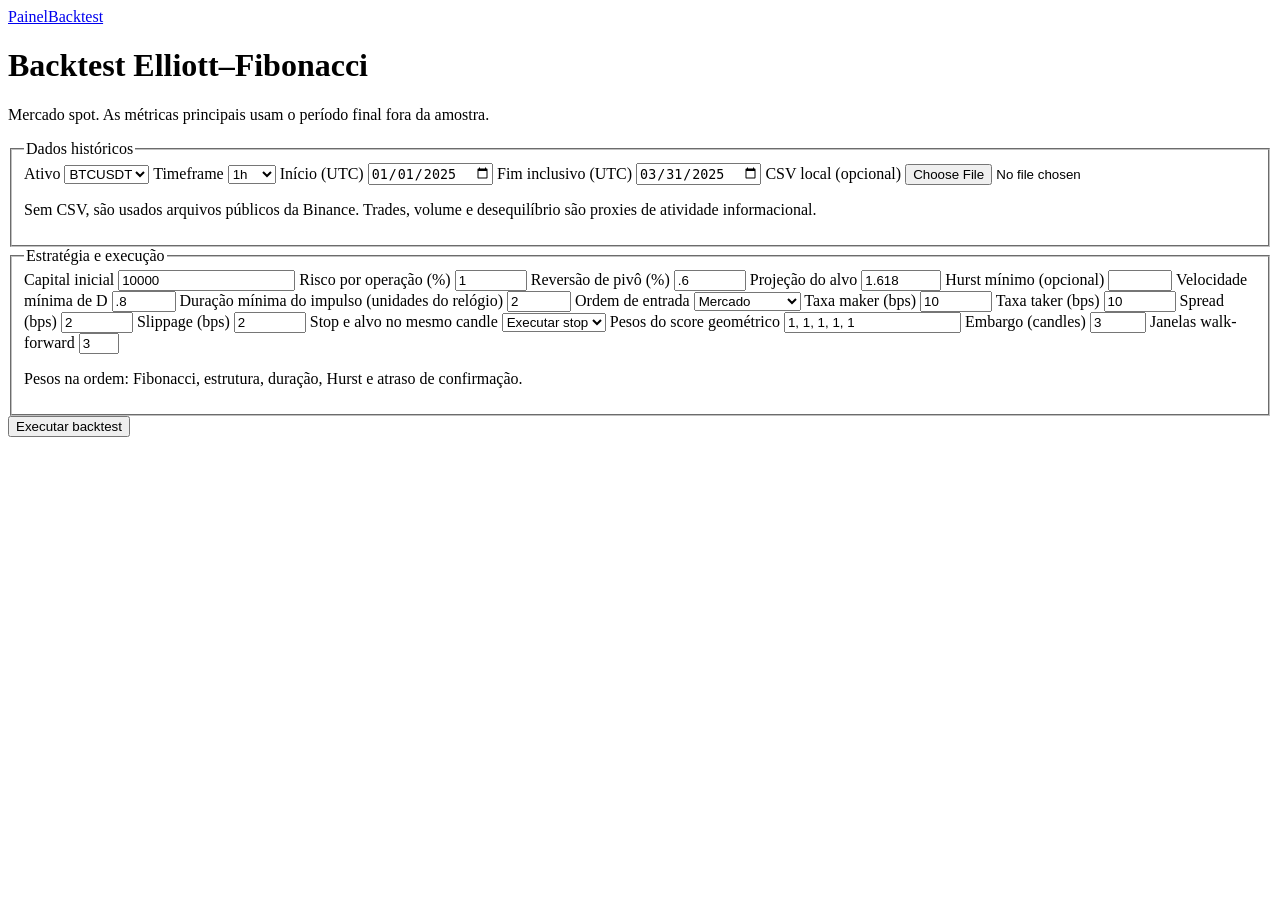
==== backtest/web/index.html @ 669125a1 "Add causal spot backtesting and scientific comparison" ====
<!doctype html>
<html lang="pt-BR">
<head>
  <meta charset="utf-8">
  <meta name="viewport" content="width=device-width, initial-scale=1">
  <title>Backtest | Elliott–Fibonacci</title>
  <link rel="stylesheet" href="/backtest/style.css">
  <script defer src="/backtest/plotly.js"></script>
  <script defer src="/backtest/ui.js"></script>
</head>
<body>
  <nav aria-label="Navegação principal"><a href="/">Painel</a><a href="/backtest/" aria-current="page">Backtest</a></nav>
  <main>
    <h1>Backtest Elliott–Fibonacci</h1>
    <p>Mercado spot. As métricas principais usam o período final fora da amostra.</p>
    <form id="experiment">
      <fieldset>
        <legend>Dados históricos</legend>
        <label>Ativo <select name="symbol"><option>BTCUSDT</option><option>ETHUSDT</option><option>SOLUSDT</option></select></label>
        <label>Timeframe <select name="interval"><option>1m</option><option>5m</option><option>15m</option><option selected>1h</option><option>4h</option><option>1d</option></select></label>
        <label>Início (UTC) <input type="date" name="start" value="2025-01-01" required></label>
        <label>Fim inclusivo (UTC) <input type="date" name="end" value="2025-03-31" required></label>
        <label>CSV local (opcional) <input type="file" id="csv" accept=".csv,text/csv"></label>
        <p>Sem CSV, são usados arquivos públicos da Binance. Trades, volume e desequilíbrio são proxies de atividade informacional.</p>
      </fieldset>
      <fieldset>
        <legend>Estratégia e execução</legend>
        <label>Capital inicial <input name="capital" type="number" min="1" value="10000" required></label>
        <label>Risco por operação (%) <input name="risk" type="number" min=".01" max="20" step=".01" value="1" required></label>
        <label>Reversão de pivô (%) <input name="reversal" type="number" min=".01" max="50" step=".01" value=".6" required></label>
        <label>Projeção do alvo <input name="target_multiple" type="number" min=".1" max="10" step=".001" value="1.618" required></label>
        <label>Hurst mínimo (opcional) <input name="hurst_min" type="number" min="0" max="1" step=".01"></label>
        <label>Velocidade mínima de D <input name="speed_min" type="number" min=".35" max="3.5" step=".01" value=".8"></label>
        <label>Duração mínima do impulso (unidades do relógio) <input name="wave_duration_min" type="number" min="0" max="25" step=".1" value="2" required></label>
        <label>Ordem de entrada <select name="order_type"><option value="market">Mercado</option><option value="limit">Limite passiva</option></select></label>
        <label>Taxa maker (bps) <input name="maker_bps" type="number" min="0" max="500" step=".1" value="10" required></label>
        <label>Taxa taker (bps) <input name="fee_bps" type="number" min="0" max="500" step=".1" value="10" required></label>
        <label>Spread (bps) <input name="spread_bps" type="number" min="0" max="500" step=".1" value="2" required></label>
        <label>Slippage (bps) <input name="slippage_bps" type="number" min="0" max="500" step=".1" value="2" required></label>
        <label>Stop e alvo no mesmo candle <select name="ambiguity"><option value="stop">Executar stop</option><option value="target">Executar alvo</option></select></label>
        <label>Pesos do score geométrico <input name="score_weights" value="1, 1, 1, 1, 1" required></label>
        <label>Embargo (candles) <input name="embargo" type="number" min="0" max="100" value="3" required></label>
        <label>Janelas walk-forward <input name="walk_folds" type="number" min="1" max="6" value="3" required></label>
        <p>Pesos na ordem: Fibonacci, estrutura, duração, Hurst e atraso de confirmação.</p>
      </fieldset>
      <button id="run">Executar backtest</button> <button type="button" id="cancel" hidden>Cancelar</button>
    </form>
    <p id="status" role="status" aria-live="polite"></p>
    <section id="results" hidden>
      <h2>Comparação fora da amostra</h2>
      <p>A · fractal livre cronológico. B · fractal livre informacional. C · Elliott–Fibonacci cronológico. D · Elliott–Fibonacci informacional.</p>
      <p id="sample"></p>
      <button id="export">Exportar experimento em JSON</button>
      <label class="filter">Exibição <select id="mode"><option value="net">Líquida</option><option value="gross">Bruta</option></select></label>
      <div class="scroll"><table id="metrics"></table></div>
      <h2>Validação estatística</h2>
      <div id="science"></div>
      <details><summary>Score geométrico e componentes</summary><pre id="geometry"></pre></details>
      <details><summary>Walk-forward, sensibilidade e ablações</summary><pre id="details"></pre></details>
      <h2>Gráficos interativos</h2>
      <label class="filter">Modelo para operações <select id="chart-model"></select></label>
      <div id="plots"></div>
      <h2>Operações fora da amostra</h2>
      <div class="scroll"><table id="trades"></table></div>
    </section>
  </main>
</body>
</html>
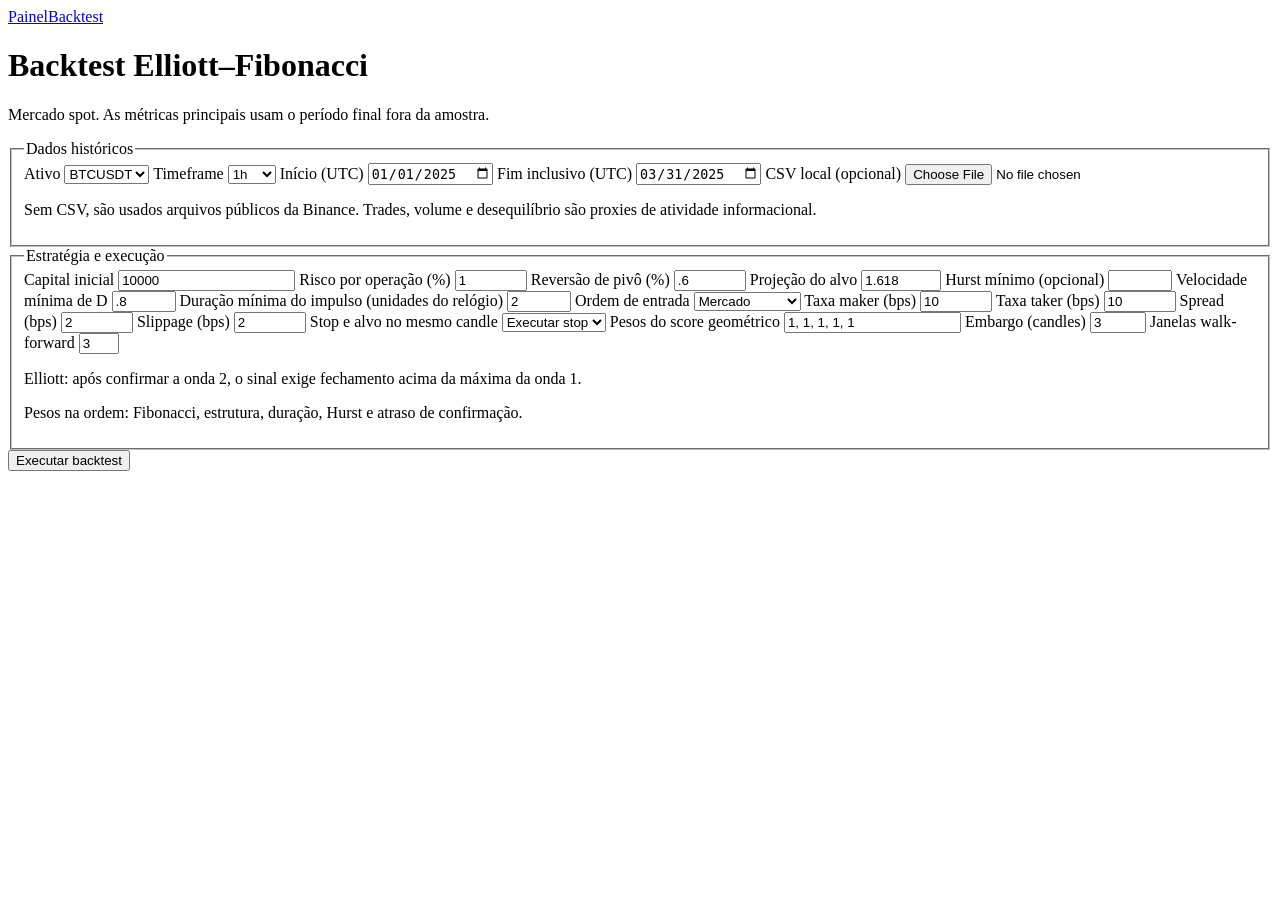
==== commit ab679959: "Require confirmed upside breakout for Elliott wave 3 entries" ====
--- a/backtest/web/index.html
+++ b/backtest/web/index.html
@@ -41,6 +41,7 @@
         <label>Pesos do score geométrico <input name="score_weights" value="1, 1, 1, 1, 1" required></label>
         <label>Embargo (candles) <input name="embargo" type="number" min="0" max="100" value="3" required></label>
         <label>Janelas walk-forward <input name="walk_folds" type="number" min="1" max="6" value="3" required></label>
+        <p>Elliott: após confirmar a onda 2, o sinal exige fechamento acima da máxima da onda 1.</p>
         <p>Pesos na ordem: Fibonacci, estrutura, duração, Hurst e atraso de confirmação.</p>
       </fieldset>
       <button id="run">Executar backtest</button> <button type="button" id="cancel" hidden>Cancelar</button>
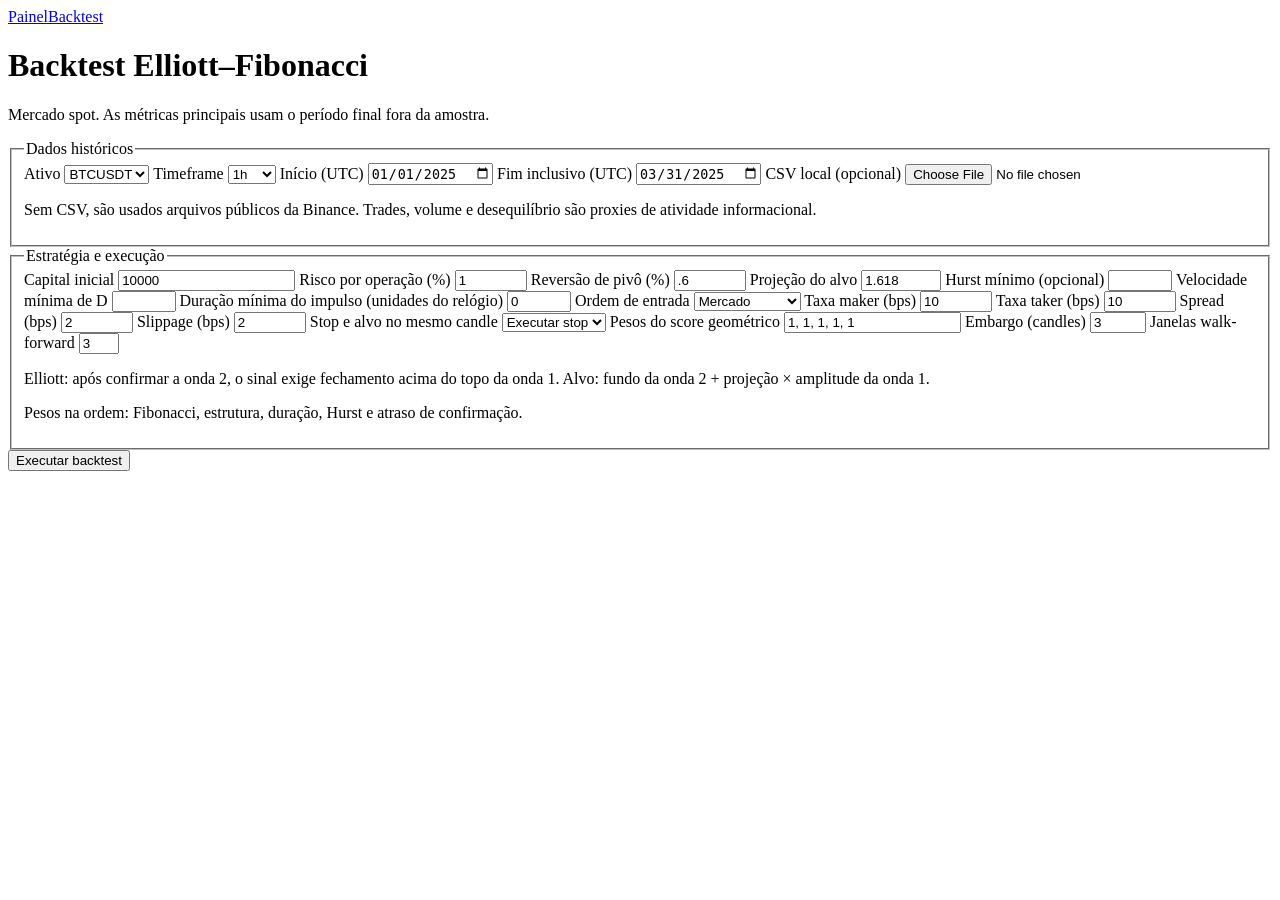
==== commit e31bddf6: "Use wave one price range for the wave three Fibonacci target" ====
--- a/backtest/web/index.html
+++ b/backtest/web/index.html
@@ -30,8 +30,8 @@
         <label>Reversão de pivô (%) <input name="reversal" type="number" min=".01" max="50" step=".01" value=".6" required></label>
         <label>Projeção do alvo <input name="target_multiple" type="number" min=".1" max="10" step=".001" value="1.618" required></label>
         <label>Hurst mínimo (opcional) <input name="hurst_min" type="number" min="0" max="1" step=".01"></label>
-        <label>Velocidade mínima de D <input name="speed_min" type="number" min=".35" max="3.5" step=".01" value=".8"></label>
-        <label>Duração mínima do impulso (unidades do relógio) <input name="wave_duration_min" type="number" min="0" max="25" step=".1" value="2" required></label>
+        <label>Velocidade mínima de D <input name="speed_min" type="number" min=".35" max="3.5" step=".01"></label>
+        <label>Duração mínima do impulso (unidades do relógio) <input name="wave_duration_min" type="number" min="0" max="25" step=".1" value="0" required></label>
         <label>Ordem de entrada <select name="order_type"><option value="market">Mercado</option><option value="limit">Limite passiva</option></select></label>
         <label>Taxa maker (bps) <input name="maker_bps" type="number" min="0" max="500" step=".1" value="10" required></label>
         <label>Taxa taker (bps) <input name="fee_bps" type="number" min="0" max="500" step=".1" value="10" required></label>
@@ -41,7 +41,7 @@
         <label>Pesos do score geométrico <input name="score_weights" value="1, 1, 1, 1, 1" required></label>
         <label>Embargo (candles) <input name="embargo" type="number" min="0" max="100" value="3" required></label>
         <label>Janelas walk-forward <input name="walk_folds" type="number" min="1" max="6" value="3" required></label>
-        <p>Elliott: após confirmar a onda 2, o sinal exige fechamento acima da máxima da onda 1.</p>
+        <p>Elliott: após confirmar a onda 2, o sinal exige fechamento acima do topo da onda 1. Alvo: fundo da onda 2 + projeção × amplitude da onda 1.</p>
         <p>Pesos na ordem: Fibonacci, estrutura, duração, Hurst e atraso de confirmação.</p>
       </fieldset>
       <button id="run">Executar backtest</button> <button type="button" id="cancel" hidden>Cancelar</button>
